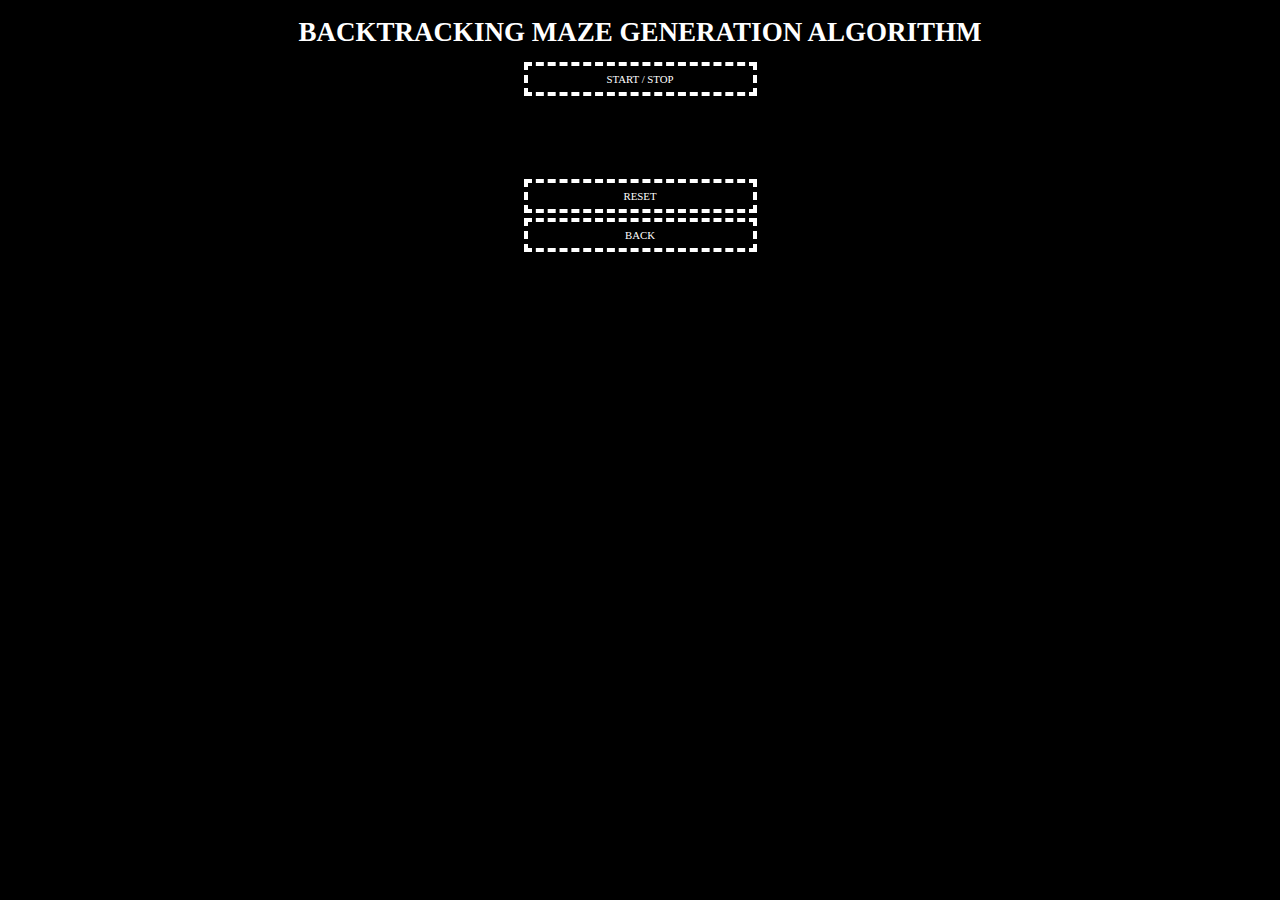
==== backtracker.html @ 4f582efa "FINAL #2" ====
<!DOCTYPE html>
<html lang="en" dir="ltr">

<head>
  <meta charset="utf-8">
  <title>Maze</title>
  <link rel="stylesheet" type="text/css" href="css/style.css">
  <script type="text/javascript" src="js/p5.js"></script>
  <script type="text/javascript" src="js/p5.sound.js"></script>
  <script type="text/javascript" src="js/backtracker.js"></script>
  <script type="text/javascript" src="js/astar.js"></script>
  <link rel="icon" href="img/favicon.png" type="image/png">



</head>

<body>
  <h1> BACKTRACKING MAZE GENERATION ALGORITHM </h1>

  <div id="canvasContainer" class="canvasContainer">

  </div>

  <nav class="bottom">
    <div class="button" id="draw" onclick="drawMaze()">
      START / STOP
    </div>
    <div class="button solve" id="solve1" onclick="solveMaze1()">
      SOLVE (A*)
    </div>
    <div class="button solve" id="solve" onclick="solveMaze()">
      SOLVE (random)
    </div>
    <div class="button" onClick="window.location.reload()">
      RESET
    </div>
    <div class="button">
      <a href="index.html">BACK</a>
    </div>
  </nav>
</body>

</html>
---- css/style.css ----
@font-face {
  font-family: pixle;
  src: url(../fonts/PressStart2P-Regular.ttf);
}

canvas {}

h1 {
  display: block;
  margin: 0 auto;
  font-family: pixle;
  font-size: 3vh;
  color: white;
  text-align: center;
  padding-top: 1vh;
}

img {
  width: 20vh;
  display: block;
  margin: 0 auto;
  padding-bottom: 2vh;
}

.canvasContainer {
  padding-top: 1vh;
  display: flex;
  justify-content: center;
}

.menu {
  margin: 0 auto;
  padding-top: 5vh;
}

.menuTitle {
  font-family: pixle;
  color: white;
  text-align: center;
  font-size: 6vh;
  padding-bottom: 5vh;
}

.bottom {}

.bottom .button {
  position: relative;
  top: 0;
  width: 25vh;
  height: 2.9vh;
  line-height: 2.9vh;
  margin: 0 auto;
  font-family: pixle;
  font-size: 1.2vh;
  color: white;
  border: 0.5vh white dashed;
  text-align: center;
  margin-top: 5px;
  -webkit-user-select: none;
  -moz-user-select: none;
  -ms-user-select: none;
  user-select: none;
}

.button {
  position: relative;
  top: 0;
  width: 500px;
  height: 50px;
  line-height: 50px;
  margin: 0 auto;
  font-family: pixle;
  color: white;
  border: 0.5vh white dashed;
  text-align: center;
  margin-top: 5px;
  -webkit-user-select: none;
  -moz-user-select: none;
  -ms-user-select: none;
  user-select: none;
  cursor: pointer;
}

.button:hover {
  border: 0.5vh yellow dashed;
}

body {
  background: black;
}

a {
  text-decoration: none;
  color: white;
  display: block;
}

#solve {
  visibility: hidden
}

#solve1 {
  visibility: hidden
}
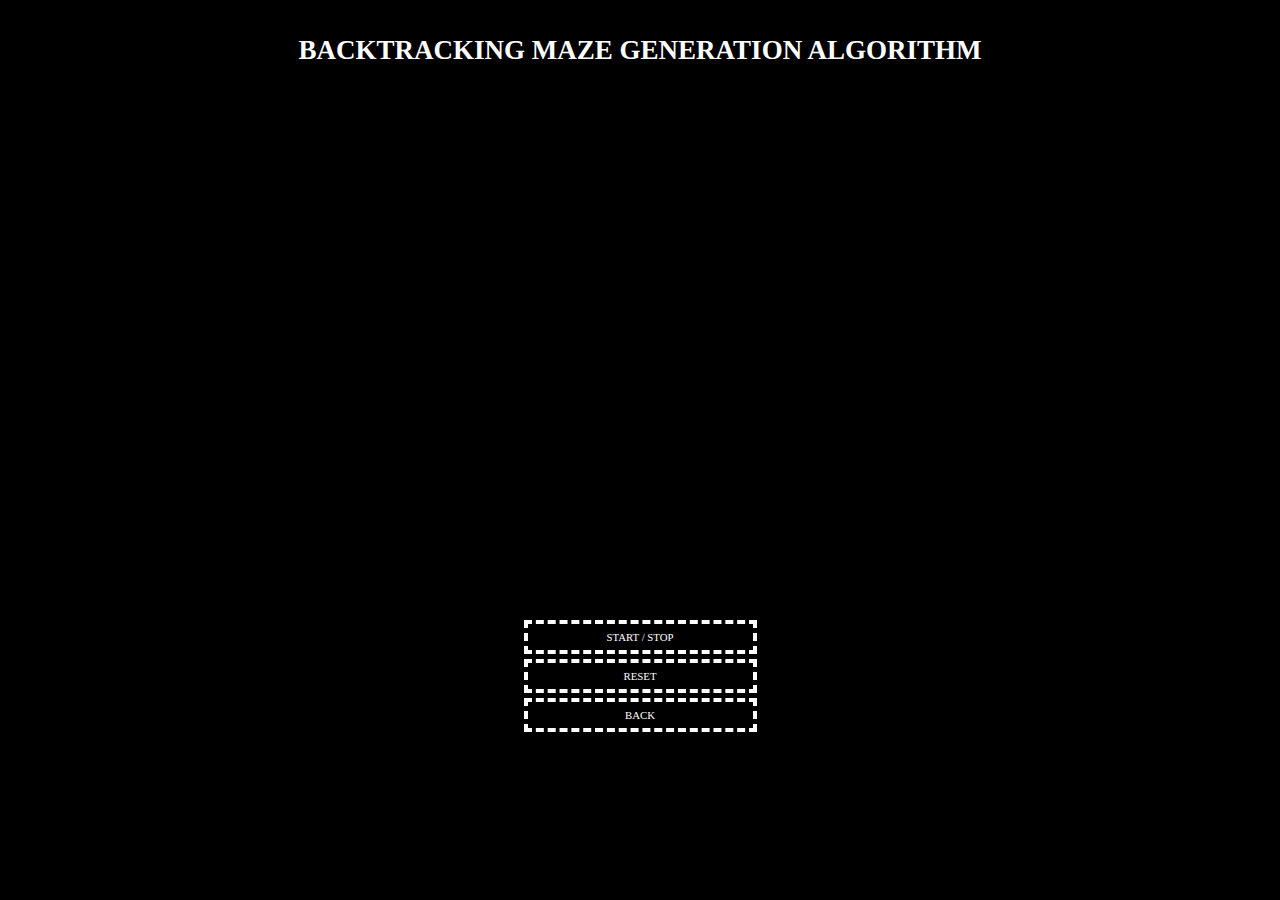
==== commit 9983afa5: "Added sweetalert2, fixed scaling problem" ====
--- a/backtracker.html
+++ b/backtracker.html
@@ -3,16 +3,16 @@
 
 <head>
   <meta charset="utf-8">
-  <title>Maze</title>
+  <title>Maze</title>sweetalert2
   <link rel="stylesheet" type="text/css" href="css/style.css">
+  <link rel="stylesheet" type="text/css" href="css/sweetalert2.css">
+  <script type="text/javascript" src="js/sweetalert2.all.min.js"></script>
   <script type="text/javascript" src="js/p5.js"></script>
   <script type="text/javascript" src="js/p5.sound.js"></script>
   <script type="text/javascript" src="js/backtracker.js"></script>
   <script type="text/javascript" src="js/astar.js"></script>
+  <script type="text/javascript" src="js/cell.js"></script>
   <link rel="icon" href="img/favicon.png" type="image/png">
-
-
-
 </head>
 
 <body>
@@ -26,10 +26,13 @@
     <div class="button" id="draw" onclick="drawMaze()">
       START / STOP
     </div>
-    <div class="button solve" id="solve1" onclick="solveMaze1()">
+    <div class="button" id="skip" onclick="skipDrawing()">
+      SKIP
+    </div>
+    <div class="button" id="solve1" onclick="solveMaze1()">
       SOLVE (A*)
     </div>
-    <div class="button solve" id="solve" onclick="solveMaze()">
+    <div class="button" id="solve" onclick="solveMaze()">
       SOLVE (random)
     </div>
     <div class="button" onClick="window.location.reload()">
--- a/css/style.css
+++ b/css/style.css
@@ -95,10 +95,26 @@
   display: block;
 }
 
+/*
 #solve {
-  visibility: hidden
+  visibility: hidden;
 }
 
 #solve1 {
-  visibility: hidden
+  visibility: hidden;
+}
+
+#skip {
+  visibility: hidden;
+}*/
+#solve {
+  display: none;
+}
+
+#solve1 {
+  display: none;
+}
+
+#skip {
+  display: none;
 }--- a/css/sweetalert2.css
+++ b/css/sweetalert2.css
@@ -0,0 +1,1657 @@
+@-webkit-keyframes swal2-show {
+  0% {
+    -webkit-transform: scale(0.7);
+    transform: scale(0.7);
+  }
+
+  45% {
+    -webkit-transform: scale(1.05);
+    transform: scale(1.05);
+  }
+
+  80% {
+    -webkit-transform: scale(0.95);
+    transform: scale(0.95);
+  }
+
+  100% {
+    -webkit-transform: scale(1);
+    transform: scale(1);
+  }
+}
+
+@keyframes swal2-show {
+  0% {
+    -webkit-transform: scale(0.7);
+    transform: scale(0.7);
+  }
+
+  45% {
+    -webkit-transform: scale(1.05);
+    transform: scale(1.05);
+  }
+
+  80% {
+    -webkit-transform: scale(0.95);
+    transform: scale(0.95);
+  }
+
+  100% {
+    -webkit-transform: scale(1);
+    transform: scale(1);
+  }
+}
+
+@-webkit-keyframes swal2-hide {
+  0% {
+    -webkit-transform: scale(1);
+    transform: scale(1);
+    opacity: 1;
+  }
+
+  100% {
+    -webkit-transform: scale(0.5);
+    transform: scale(0.5);
+    opacity: 0;
+  }
+}
+
+@keyframes swal2-hide {
+  0% {
+    -webkit-transform: scale(1);
+    transform: scale(1);
+    opacity: 1;
+  }
+
+  100% {
+    -webkit-transform: scale(0.5);
+    transform: scale(0.5);
+    opacity: 0;
+  }
+}
+
+@-webkit-keyframes swal2-animate-success-line-tip {
+  0% {
+    top: 1.1875em;
+    left: .0625em;
+    width: 0;
+  }
+
+  54% {
+    top: 1.0625em;
+    left: .125em;
+    width: 0;
+  }
+
+  70% {
+    top: 2.1875em;
+    left: -.375em;
+    width: 3.125em;
+  }
+
+  84% {
+    top: 3em;
+    left: 1.3125em;
+    width: 1.0625em;
+  }
+
+  100% {
+    top: 2.8125em;
+    left: .875em;
+    width: 1.5625em;
+  }
+}
+
+@keyframes swal2-animate-success-line-tip {
+  0% {
+    top: 1.1875em;
+    left: .0625em;
+    width: 0;
+  }
+
+  54% {
+    top: 1.0625em;
+    left: .125em;
+    width: 0;
+  }
+
+  70% {
+    top: 2.1875em;
+    left: -.375em;
+    width: 3.125em;
+  }
+
+  84% {
+    top: 3em;
+    left: 1.3125em;
+    width: 1.0625em;
+  }
+
+  100% {
+    top: 2.8125em;
+    left: .875em;
+    width: 1.5625em;
+  }
+}
+
+@-webkit-keyframes swal2-animate-success-line-long {
+  0% {
+    top: 3.375em;
+    right: 2.875em;
+    width: 0;
+  }
+
+  65% {
+    top: 3.375em;
+    right: 2.875em;
+    width: 0;
+  }
+
+  84% {
+    top: 2.1875em;
+    right: 0;
+    width: 3.4375em;
+  }
+
+  100% {
+    top: 2.375em;
+    right: .5em;
+    width: 2.9375em;
+  }
+}
+
+@keyframes swal2-animate-success-line-long {
+  0% {
+    top: 3.375em;
+    right: 2.875em;
+    width: 0;
+  }
+
+  65% {
+    top: 3.375em;
+    right: 2.875em;
+    width: 0;
+  }
+
+  84% {
+    top: 2.1875em;
+    right: 0;
+    width: 3.4375em;
+  }
+
+  100% {
+    top: 2.375em;
+    right: .5em;
+    width: 2.9375em;
+  }
+}
+
+@-webkit-keyframes swal2-rotate-success-circular-line {
+  0% {
+    -webkit-transform: rotate(-45deg);
+    transform: rotate(-45deg);
+  }
+
+  5% {
+    -webkit-transform: rotate(-45deg);
+    transform: rotate(-45deg);
+  }
+
+  12% {
+    -webkit-transform: rotate(-405deg);
+    transform: rotate(-405deg);
+  }
+
+  100% {
+    -webkit-transform: rotate(-405deg);
+    transform: rotate(-405deg);
+  }
+}
+
+@keyframes swal2-rotate-success-circular-line {
+  0% {
+    -webkit-transform: rotate(-45deg);
+    transform: rotate(-45deg);
+  }
+
+  5% {
+    -webkit-transform: rotate(-45deg);
+    transform: rotate(-45deg);
+  }
+
+  12% {
+    -webkit-transform: rotate(-405deg);
+    transform: rotate(-405deg);
+  }
+
+  100% {
+    -webkit-transform: rotate(-405deg);
+    transform: rotate(-405deg);
+  }
+}
+
+@-webkit-keyframes swal2-animate-error-x-mark {
+  0% {
+    margin-top: 1.625em;
+    -webkit-transform: scale(0.4);
+    transform: scale(0.4);
+    opacity: 0;
+  }
+
+  50% {
+    margin-top: 1.625em;
+    -webkit-transform: scale(0.4);
+    transform: scale(0.4);
+    opacity: 0;
+  }
+
+  80% {
+    margin-top: -.375em;
+    -webkit-transform: scale(1.15);
+    transform: scale(1.15);
+  }
+
+  100% {
+    margin-top: 0;
+    -webkit-transform: scale(1);
+    transform: scale(1);
+    opacity: 1;
+  }
+}
+
+@keyframes swal2-animate-error-x-mark {
+  0% {
+    margin-top: 1.625em;
+    -webkit-transform: scale(0.4);
+    transform: scale(0.4);
+    opacity: 0;
+  }
+
+  50% {
+    margin-top: 1.625em;
+    -webkit-transform: scale(0.4);
+    transform: scale(0.4);
+    opacity: 0;
+  }
+
+  80% {
+    margin-top: -.375em;
+    -webkit-transform: scale(1.15);
+    transform: scale(1.15);
+  }
+
+  100% {
+    margin-top: 0;
+    -webkit-transform: scale(1);
+    transform: scale(1);
+    opacity: 1;
+  }
+}
+
+@-webkit-keyframes swal2-animate-error-icon {
+  0% {
+    -webkit-transform: rotateX(100deg);
+    transform: rotateX(100deg);
+    opacity: 0;
+  }
+
+  100% {
+    -webkit-transform: rotateX(0deg);
+    transform: rotateX(0deg);
+    opacity: 1;
+  }
+}
+
+@keyframes swal2-animate-error-icon {
+  0% {
+    -webkit-transform: rotateX(100deg);
+    transform: rotateX(100deg);
+    opacity: 0;
+  }
+
+  100% {
+    -webkit-transform: rotateX(0deg);
+    transform: rotateX(0deg);
+    opacity: 1;
+  }
+}
+
+body.swal2-toast-shown .swal2-container {
+  background-color: transparent;
+}
+
+body.swal2-toast-shown .swal2-container.swal2-shown {
+  background-color: transparent;
+}
+
+body.swal2-toast-shown .swal2-container.swal2-top {
+  top: 0;
+  right: auto;
+  bottom: auto;
+  left: 50%;
+  -webkit-transform: translateX(-50%);
+  transform: translateX(-50%);
+}
+
+body.swal2-toast-shown .swal2-container.swal2-top-end, body.swal2-toast-shown .swal2-container.swal2-top-right {
+  top: 0;
+  right: 0;
+  bottom: auto;
+  left: auto;
+}
+
+body.swal2-toast-shown .swal2-container.swal2-top-start, body.swal2-toast-shown .swal2-container.swal2-top-left {
+  top: 0;
+  right: auto;
+  bottom: auto;
+  left: 0;
+}
+
+body.swal2-toast-shown .swal2-container.swal2-center-start, body.swal2-toast-shown .swal2-container.swal2-center-left {
+  top: 50%;
+  right: auto;
+  bottom: auto;
+  left: 0;
+  -webkit-transform: translateY(-50%);
+  transform: translateY(-50%);
+}
+
+body.swal2-toast-shown .swal2-container.swal2-center {
+  top: 50%;
+  right: auto;
+  bottom: auto;
+  left: 50%;
+  -webkit-transform: translate(-50%, -50%);
+  transform: translate(-50%, -50%);
+}
+
+body.swal2-toast-shown .swal2-container.swal2-center-end, body.swal2-toast-shown .swal2-container.swal2-center-right {
+  top: 50%;
+  right: 0;
+  bottom: auto;
+  left: auto;
+  -webkit-transform: translateY(-50%);
+  transform: translateY(-50%);
+}
+
+body.swal2-toast-shown .swal2-container.swal2-bottom-start, body.swal2-toast-shown .swal2-container.swal2-bottom-left {
+  top: auto;
+  right: auto;
+  bottom: 0;
+  left: 0;
+}
+
+body.swal2-toast-shown .swal2-container.swal2-bottom {
+  top: auto;
+  right: auto;
+  bottom: 0;
+  left: 50%;
+  -webkit-transform: translateX(-50%);
+  transform: translateX(-50%);
+}
+
+body.swal2-toast-shown .swal2-container.swal2-bottom-end, body.swal2-toast-shown .swal2-container.swal2-bottom-right {
+  top: auto;
+  right: 0;
+  bottom: 0;
+  left: auto;
+}
+
+body.swal2-toast-column .swal2-toast {
+  flex-direction: column;
+  align-items: stretch;
+}
+
+body.swal2-toast-column .swal2-toast .swal2-actions {
+  flex: 1;
+  align-self: stretch;
+  height: 2.2em;
+  margin-top: .3125em;
+}
+
+body.swal2-toast-column .swal2-toast .swal2-loading {
+  justify-content: center;
+}
+
+body.swal2-toast-column .swal2-toast .swal2-input {
+  height: 2em;
+  margin: .3125em auto;
+  font-size: 1em;
+}
+
+body.swal2-toast-column .swal2-toast .swal2-validation-message {
+  font-size: 1em;
+}
+
+.swal2-popup.swal2-toast {
+  flex-direction: row;
+  align-items: center;
+  width: auto;
+  padding: 0.625em;
+  box-shadow: 0 0 0.625em #d9d9d9;
+  overflow-y: hidden;
+}
+
+.swal2-popup.swal2-toast .swal2-header {
+  flex-direction: row;
+}
+
+.swal2-popup.swal2-toast .swal2-title {
+  flex-grow: 1;
+  justify-content: flex-start;
+  margin: 0 .6em;
+  font-size: 1em;
+}
+
+.swal2-popup.swal2-toast .swal2-footer {
+  margin: 0.5em 0 0;
+  padding: 0.5em 0 0;
+  font-size: 0.8em;
+}
+
+.swal2-popup.swal2-toast .swal2-close {
+  position: initial;
+  width: 0.8em;
+  height: 0.8em;
+  line-height: 0.8;
+}
+
+.swal2-popup.swal2-toast .swal2-content {
+  justify-content: flex-start;
+  font-size: 1em;
+}
+
+.swal2-popup.swal2-toast .swal2-icon {
+  width: 2em;
+  min-width: 2em;
+  height: 2em;
+  margin: 0;
+}
+
+.swal2-popup.swal2-toast .swal2-icon-text {
+  font-size: 2em;
+  font-weight: bold;
+  line-height: 1em;
+}
+
+.swal2-popup.swal2-toast .swal2-icon.swal2-success .swal2-success-ring {
+  width: 2em;
+  height: 2em;
+}
+
+.swal2-popup.swal2-toast .swal2-icon.swal2-error [class^='swal2-x-mark-line'] {
+  top: .875em;
+  width: 1.375em;
+}
+
+.swal2-popup.swal2-toast .swal2-icon.swal2-error [class^='swal2-x-mark-line'][class$='left'] {
+  left: .3125em;
+}
+
+.swal2-popup.swal2-toast .swal2-icon.swal2-error [class^='swal2-x-mark-line'][class$='right'] {
+  right: .3125em;
+}
+
+.swal2-popup.swal2-toast .swal2-actions {
+  height: auto;
+  margin: 0 .3125em;
+}
+
+.swal2-popup.swal2-toast .swal2-styled {
+  margin: 0 .3125em;
+  padding: .3125em .625em;
+  font-size: 1em;
+}
+
+.swal2-popup.swal2-toast .swal2-styled:focus {
+  box-shadow: 0 0 0 0.0625em #fff, 0 0 0 0.125em rgba(50, 100, 150, 0.4);
+}
+
+.swal2-popup.swal2-toast .swal2-success {
+  border-color: black !important;
+}
+
+.swal2-popup.swal2-toast .swal2-success [class^='swal2-success-circular-line'] {
+  position: absolute;
+  width: 2em;
+  height: 2.8125em;
+  -webkit-transform: rotate(45deg);
+  transform: rotate(45deg);
+  border-radius: 50%;
+}
+
+.swal2-popup.swal2-toast .swal2-success [class^='swal2-success-circular-line'][class$='left'] {
+  top: -.25em;
+  left: -.9375em;
+  -webkit-transform: rotate(-45deg);
+  transform: rotate(-45deg);
+  -webkit-transform-origin: 2em 2em;
+  transform-origin: 2em 2em;
+  border-radius: 4em 0 0 4em;
+}
+
+.swal2-popup.swal2-toast .swal2-success [class^='swal2-success-circular-line'][class$='right'] {
+  top: -.25em;
+  left: .9375em;
+  -webkit-transform-origin: 0 2em;
+  transform-origin: 0 2em;
+  border-radius: 0 4em 4em 0;
+}
+
+.swal2-popup.swal2-toast .swal2-success .swal2-success-ring {
+  width: 2em;
+  height: 2em;
+}
+
+.swal2-popup.swal2-toast .swal2-success .swal2-success-fix {
+  top: 0;
+  left: .4375em;
+  width: .4375em;
+  height: 2.6875em;
+}
+
+.swal2-popup.swal2-toast .swal2-success [class^='swal2-success-line'] {
+  height: .3125em;
+}
+
+.swal2-popup.swal2-toast .swal2-success [class^='swal2-success-line'][class$='tip'] {
+  top: 1.125em;
+  left: .1875em;
+  width: .75em;
+}
+
+.swal2-popup.swal2-toast .swal2-success [class^='swal2-success-line'][class$='long'] {
+  top: .9375em;
+  right: .1875em;
+  width: 1.375em;
+}
+
+.swal2-popup.swal2-toast.swal2-show {
+  -webkit-animation: showSweetToast .5s;
+  animation: showSweetToast .5s;
+}
+
+.swal2-popup.swal2-toast.swal2-hide {
+  -webkit-animation: hideSweetToast .2s forwards;
+  animation: hideSweetToast .2s forwards;
+}
+
+.swal2-popup.swal2-toast .swal2-animate-success-icon .swal2-success-line-tip {
+  -webkit-animation: animate-toast-success-tip .75s;
+  animation: animate-toast-success-tip .75s;
+}
+
+.swal2-popup.swal2-toast .swal2-animate-success-icon .swal2-success-line-long {
+  -webkit-animation: animate-toast-success-long .75s;
+  animation: animate-toast-success-long .75s;
+}
+
+@-webkit-keyframes showSweetToast {
+  0% {
+    -webkit-transform: translateY(-0.625em) rotateZ(2deg);
+    transform: translateY(-0.625em) rotateZ(2deg);
+    opacity: 0;
+  }
+
+  33% {
+    -webkit-transform: translateY(0) rotateZ(-2deg);
+    transform: translateY(0) rotateZ(-2deg);
+    opacity: .5;
+  }
+
+  66% {
+    -webkit-transform: translateY(0.3125em) rotateZ(2deg);
+    transform: translateY(0.3125em) rotateZ(2deg);
+    opacity: .7;
+  }
+
+  100% {
+    -webkit-transform: translateY(0) rotateZ(0);
+    transform: translateY(0) rotateZ(0);
+    opacity: 1;
+  }
+}
+
+@keyframes showSweetToast {
+  0% {
+    -webkit-transform: translateY(-0.625em) rotateZ(2deg);
+    transform: translateY(-0.625em) rotateZ(2deg);
+    opacity: 0;
+  }
+
+  33% {
+    -webkit-transform: translateY(0) rotateZ(-2deg);
+    transform: translateY(0) rotateZ(-2deg);
+    opacity: .5;
+  }
+
+  66% {
+    -webkit-transform: translateY(0.3125em) rotateZ(2deg);
+    transform: translateY(0.3125em) rotateZ(2deg);
+    opacity: .7;
+  }
+
+  100% {
+    -webkit-transform: translateY(0) rotateZ(0);
+    transform: translateY(0) rotateZ(0);
+    opacity: 1;
+  }
+}
+
+@-webkit-keyframes hideSweetToast {
+  0% {
+    opacity: 1;
+  }
+
+  33% {
+    opacity: .5;
+  }
+
+  100% {
+    -webkit-transform: rotateZ(1deg);
+    transform: rotateZ(1deg);
+    opacity: 0;
+  }
+}
+
+@keyframes hideSweetToast {
+  0% {
+    opacity: 1;
+  }
+
+  33% {
+    opacity: .5;
+  }
+
+  100% {
+    -webkit-transform: rotateZ(1deg);
+    transform: rotateZ(1deg);
+    opacity: 0;
+  }
+}
+
+@-webkit-keyframes animate-toast-success-tip {
+  0% {
+    top: .5625em;
+    left: .0625em;
+    width: 0;
+  }
+
+  54% {
+    top: .125em;
+    left: .125em;
+    width: 0;
+  }
+
+  70% {
+    top: .625em;
+    left: -.25em;
+    width: 1.625em;
+  }
+
+  84% {
+    top: 1.0625em;
+    left: .75em;
+    width: .5em;
+  }
+
+  100% {
+    top: 1.125em;
+    left: .1875em;
+    width: .75em;
+  }
+}
+
+@keyframes animate-toast-success-tip {
+  0% {
+    top: .5625em;
+    left: .0625em;
+    width: 0;
+  }
+
+  54% {
+    top: .125em;
+    left: .125em;
+    width: 0;
+  }
+
+  70% {
+    top: .625em;
+    left: -.25em;
+    width: 1.625em;
+  }
+
+  84% {
+    top: 1.0625em;
+    left: .75em;
+    width: .5em;
+  }
+
+  100% {
+    top: 1.125em;
+    left: .1875em;
+    width: .75em;
+  }
+}
+
+@-webkit-keyframes animate-toast-success-long {
+  0% {
+    top: 1.625em;
+    right: 1.375em;
+    width: 0;
+  }
+
+  65% {
+    top: 1.25em;
+    right: .9375em;
+    width: 0;
+  }
+
+  84% {
+    top: .9375em;
+    right: 0;
+    width: 1.125em;
+  }
+
+  100% {
+    top: .9375em;
+    right: .1875em;
+    width: 1.375em;
+  }
+}
+
+@keyframes animate-toast-success-long {
+  0% {
+    top: 1.625em;
+    right: 1.375em;
+    width: 0;
+  }
+
+  65% {
+    top: 1.25em;
+    right: .9375em;
+    width: 0;
+  }
+
+  84% {
+    top: .9375em;
+    right: 0;
+    width: 1.125em;
+  }
+
+  100% {
+    top: .9375em;
+    right: .1875em;
+    width: 1.375em;
+  }
+}
+
+body.swal2-shown:not(.swal2-no-backdrop):not(.swal2-toast-shown) {
+  overflow: hidden;
+}
+
+body.swal2-height-auto {
+  height: auto !important;
+}
+
+body.swal2-no-backdrop .swal2-shown {
+  top: auto;
+  right: auto;
+  bottom: auto;
+  left: auto;
+  background-color: transparent;
+}
+
+body.swal2-no-backdrop .swal2-shown>.swal2-modal {
+  box-shadow: 0 0 10px rgba(0, 0, 0, 0.4);
+}
+
+body.swal2-no-backdrop .swal2-shown.swal2-top {
+  top: 0;
+  left: 50%;
+  -webkit-transform: translateX(-50%);
+  transform: translateX(-50%);
+}
+
+body.swal2-no-backdrop .swal2-shown.swal2-top-start, body.swal2-no-backdrop .swal2-shown.swal2-top-left {
+  top: 0;
+  left: 0;
+}
+
+body.swal2-no-backdrop .swal2-shown.swal2-top-end, body.swal2-no-backdrop .swal2-shown.swal2-top-right {
+  top: 0;
+  right: 0;
+}
+
+body.swal2-no-backdrop .swal2-shown.swal2-center {
+  top: 50%;
+  left: 50%;
+  -webkit-transform: translate(-50%, -50%);
+  transform: translate(-50%, -50%);
+}
+
+body.swal2-no-backdrop .swal2-shown.swal2-center-start, body.swal2-no-backdrop .swal2-shown.swal2-center-left {
+  top: 50%;
+  left: 0;
+  -webkit-transform: translateY(-50%);
+  transform: translateY(-50%);
+}
+
+body.swal2-no-backdrop .swal2-shown.swal2-center-end, body.swal2-no-backdrop .swal2-shown.swal2-center-right {
+  top: 50%;
+  right: 0;
+  -webkit-transform: translateY(-50%);
+  transform: translateY(-50%);
+}
+
+body.swal2-no-backdrop .swal2-shown.swal2-bottom {
+  bottom: 0;
+  left: 50%;
+  -webkit-transform: translateX(-50%);
+  transform: translateX(-50%);
+}
+
+body.swal2-no-backdrop .swal2-shown.swal2-bottom-start, body.swal2-no-backdrop .swal2-shown.swal2-bottom-left {
+  bottom: 0;
+  left: 0;
+}
+
+body.swal2-no-backdrop .swal2-shown.swal2-bottom-end, body.swal2-no-backdrop .swal2-shown.swal2-bottom-right {
+  right: 0;
+  bottom: 0;
+}
+
+.swal2-container {
+  display: flex;
+  position: fixed;
+  top: 0;
+  right: 0;
+  bottom: 0;
+  left: 0;
+  flex-direction: row;
+  align-items: center;
+  justify-content: center;
+  padding: 10px;
+  background-color: transparent;
+  z-index: 1060;
+  overflow-x: hidden;
+  -webkit-overflow-scrolling: touch;
+}
+
+.swal2-container.swal2-top {
+  align-items: flex-start;
+}
+
+.swal2-container.swal2-top-start, .swal2-container.swal2-top-left {
+  align-items: flex-start;
+  justify-content: flex-start;
+}
+
+.swal2-container.swal2-top-end, .swal2-container.swal2-top-right {
+  align-items: flex-start;
+  justify-content: flex-end;
+}
+
+.swal2-container.swal2-center {
+  align-items: center;
+}
+
+.swal2-container.swal2-center-start, .swal2-container.swal2-center-left {
+  align-items: center;
+  justify-content: flex-start;
+}
+
+.swal2-container.swal2-center-end, .swal2-container.swal2-center-right {
+  align-items: center;
+  justify-content: flex-end;
+}
+
+.swal2-container.swal2-bottom {
+  align-items: flex-end;
+}
+
+.swal2-container.swal2-bottom-start, .swal2-container.swal2-bottom-left {
+  align-items: flex-end;
+  justify-content: flex-start;
+}
+
+.swal2-container.swal2-bottom-end, .swal2-container.swal2-bottom-right {
+  align-items: flex-end;
+  justify-content: flex-end;
+}
+
+.swal2-container.swal2-grow-fullscreen>.swal2-modal {
+  display: flex !important;
+  flex: 1;
+  align-self: stretch;
+  justify-content: center;
+}
+
+.swal2-container.swal2-grow-row>.swal2-modal {
+  display: flex !important;
+  flex: 1;
+  align-content: center;
+  justify-content: center;
+}
+
+.swal2-container.swal2-grow-column {
+  flex: 1;
+  flex-direction: column;
+}
+
+.swal2-container.swal2-grow-column.swal2-top, .swal2-container.swal2-grow-column.swal2-center, .swal2-container.swal2-grow-column.swal2-bottom {
+  align-items: center;
+}
+
+.swal2-container.swal2-grow-column.swal2-top-start, .swal2-container.swal2-grow-column.swal2-center-start, .swal2-container.swal2-grow-column.swal2-bottom-start, .swal2-container.swal2-grow-column.swal2-top-left, .swal2-container.swal2-grow-column.swal2-center-left, .swal2-container.swal2-grow-column.swal2-bottom-left {
+  align-items: flex-start;
+}
+
+.swal2-container.swal2-grow-column.swal2-top-end, .swal2-container.swal2-grow-column.swal2-center-end, .swal2-container.swal2-grow-column.swal2-bottom-end, .swal2-container.swal2-grow-column.swal2-top-right, .swal2-container.swal2-grow-column.swal2-center-right, .swal2-container.swal2-grow-column.swal2-bottom-right {
+  align-items: flex-end;
+}
+
+.swal2-container.swal2-grow-column>.swal2-modal {
+  display: flex !important;
+  flex: 1;
+  align-content: center;
+  justify-content: center;
+}
+
+.swal2-container:not(.swal2-top):not(.swal2-top-start):not(.swal2-top-end):not(.swal2-top-left):not(.swal2-top-right):not(.swal2-center-start):not(.swal2-center-end):not(.swal2-center-left):not(.swal2-center-right):not(.swal2-bottom):not(.swal2-bottom-start):not(.swal2-bottom-end):not(.swal2-bottom-left):not(.swal2-bottom-right):not(.swal2-grow-fullscreen)>.swal2-modal {
+  margin: auto;
+}
+
+@media all and (-ms-high-contrast: none), (-ms-high-contrast: active) {
+  .swal2-container .swal2-modal {
+    margin: 0 !important;
+  }
+}
+
+.swal2-container.swal2-fade {
+  transition: background-color .1s;
+}
+
+.swal2-container.swal2-shown {
+  background-color: rgba(0, 0, 0, 0.4);
+}
+
+.swal2-popup {
+  display: none;
+  position: relative;
+  flex-direction: column;
+  justify-content: center;
+  width: 32em;
+  max-width: 100%;
+  padding: 1.25em;
+  border-radius: 0.3125em;
+  background: #fff;
+  font-family: inherit;
+  font-size: 1rem;
+  box-sizing: border-box;
+}
+
+.swal2-popup:focus {
+  outline: none;
+}
+
+.swal2-popup.swal2-loading {
+  overflow-y: hidden;
+}
+
+.swal2-popup .swal2-header {
+  display: flex;
+  flex-direction: column;
+  align-items: center;
+}
+
+.swal2-popup .swal2-title {
+  display: block;
+  position: relative;
+  max-width: 100%;
+  margin: 0 0 0.4em;
+  padding: 0;
+  color: black !important;
+  font-size: 1.875em;
+  font-weight: 600;
+  text-align: center;
+  text-transform: none;
+  word-wrap: break-word;
+}
+
+.swal2-popup .swal2-actions {
+  flex-wrap: wrap;
+  align-items: center;
+  justify-content: center;
+  margin: 1.25em auto 0;
+  z-index: 1;
+}
+
+.swal2-popup .swal2-actions:not(.swal2-loading) .swal2-styled[disabled] {
+  opacity: .4;
+}
+
+.swal2-popup .swal2-actions:not(.swal2-loading) .swal2-styled:hover {
+  background-image: linear-gradient(rgba(0, 0, 0, 0.1), rgba(0, 0, 0, 0.1));
+}
+
+.swal2-popup .swal2-actions:not(.swal2-loading) .swal2-styled:active {
+  background-image: linear-gradient(rgba(0, 0, 0, 0.2), rgba(0, 0, 0, 0.2));
+}
+
+.swal2-popup .swal2-actions.swal2-loading .swal2-styled.swal2-confirm {
+  width: 2.5em;
+  height: 2.5em;
+  margin: .46875em;
+  padding: 0;
+  border: .25em solid transparent;
+  border-radius: 100%;
+  border-color: transparent;
+  background-color: black !important;
+  color: transparent;
+  cursor: default;
+  box-sizing: border-box;
+  -webkit-animation: swal2-rotate-loading 1.5s linear 0s infinite normal;
+  animation: swal2-rotate-loading 1.5s linear 0s infinite normal;
+  -webkit-user-select: none;
+  -moz-user-select: none;
+  -ms-user-select: none;
+  user-select: none;
+}
+
+.swal2-popup .swal2-actions.swal2-loading .swal2-styled.swal2-cancel {
+  margin-right: 30px;
+  margin-left: 30px;
+}
+
+.swal2-popup .swal2-actions.swal2-loading :not(.swal2-styled).swal2-confirm::after {
+  display: inline-block;
+  width: 15px;
+  height: 15px;
+  margin-left: 5px;
+  border: 3px solid #999999;
+  border-radius: 50%;
+  border-right-color: transparent;
+  box-shadow: 1px 1px 1px #fff;
+  content: '';
+  -webkit-animation: swal2-rotate-loading 1.5s linear 0s infinite normal;
+  animation: swal2-rotate-loading 1.5s linear 0s infinite normal;
+}
+
+.swal2-popup .swal2-styled {
+  margin: .3125em;
+  padding: .625em 2em;
+  font-weight: 500;
+  box-shadow: none;
+}
+
+.swal2-popup .swal2-styled:not([disabled]) {
+  cursor: pointer;
+}
+
+.swal2-popup .swal2-styled.swal2-confirm {
+  border: 0;
+  border-radius: 0.25em;
+  background: initial;
+  background-color: black !important;
+  color: white !important;
+  font-size: 1.0625em;
+}
+
+.swal2-popup .swal2-styled.swal2-cancel {
+  border: 0;
+  border-radius: 0.25em;
+  background: initial;
+  background-color: #aaa;
+  color: #fff;
+  font-size: 1.0625em;
+}
+
+.swal2-popup .swal2-styled:focus {
+  outline: none;
+  box-shadow: 0 0 0 2px #fff, 0 0 0 4px rgba(50, 100, 150, 0.4);
+}
+
+.swal2-popup .swal2-styled::-moz-focus-inner {
+  border: 0;
+}
+
+.swal2-popup .swal2-footer {
+  justify-content: center;
+  margin: 1.25em 0 0;
+  padding: 1em 0 0;
+  border-top: 1px solid #eee;
+  color: #545454;
+  font-size: 1em;
+}
+
+.swal2-popup .swal2-image {
+  max-width: 100%;
+  margin: 1.25em auto;
+}
+
+.swal2-popup .swal2-close {
+  position: absolute;
+  top: 0;
+  right: 0;
+  justify-content: center;
+  width: 1.2em;
+  height: 1.2em;
+  padding: 0;
+  transition: color 0.1s ease-out;
+  border: none;
+  border-radius: 0;
+  outline: initial;
+  background: transparent;
+  color: #cccccc;
+  font-family: serif;
+  font-size: 2.5em;
+  line-height: 1.2;
+  cursor: pointer;
+  overflow: hidden;
+}
+
+.swal2-popup .swal2-close:hover {
+  -webkit-transform: none;
+  transform: none;
+  color: #f27474;
+}
+
+.swal2-popup>.swal2-input,
+.swal2-popup>.swal2-file,
+.swal2-popup>.swal2-textarea,
+.swal2-popup>.swal2-select,
+.swal2-popup>.swal2-radio,
+.swal2-popup>.swal2-checkbox {
+  display: none;
+}
+
+.swal2-popup .swal2-content {
+  justify-content: center;
+  margin: 0;
+  padding: 0;
+  color: #545454;
+  font-size: 1.125em;
+  font-weight: 300;
+  line-height: normal;
+  z-index: 1;
+  word-wrap: break-word;
+}
+
+.swal2-popup #swal2-content {
+  text-align: center;
+}
+
+.swal2-popup .swal2-input,
+.swal2-popup .swal2-file,
+.swal2-popup .swal2-textarea,
+.swal2-popup .swal2-select,
+.swal2-popup .swal2-radio,
+.swal2-popup .swal2-checkbox {
+  margin: 1em auto;
+}
+
+.swal2-popup .swal2-input,
+.swal2-popup .swal2-file,
+.swal2-popup .swal2-textarea {
+  width: 100%;
+  transition: border-color .3s, box-shadow .3s;
+  border: 1px solid #d9d9d9;
+  border-radius: 0.1875em;
+  font-size: 1.125em;
+  box-shadow: inset 0 1px 1px rgba(0, 0, 0, 0.06);
+  box-sizing: border-box;
+}
+
+.swal2-popup .swal2-input.swal2-inputerror,
+.swal2-popup .swal2-file.swal2-inputerror,
+.swal2-popup .swal2-textarea.swal2-inputerror {
+  border-color: #f27474 !important;
+  box-shadow: 0 0 2px #f27474 !important;
+}
+
+.swal2-popup .swal2-input:focus,
+.swal2-popup .swal2-file:focus,
+.swal2-popup .swal2-textarea:focus {
+  border: 1px solid #b4dbed;
+  outline: none;
+  box-shadow: 0 0 3px #c4e6f5;
+}
+
+.swal2-popup .swal2-input::-webkit-input-placeholder,
+.swal2-popup .swal2-file::-webkit-input-placeholder,
+.swal2-popup .swal2-textarea::-webkit-input-placeholder {
+  color: #cccccc;
+}
+
+.swal2-popup .swal2-input:-ms-input-placeholder,
+.swal2-popup .swal2-file:-ms-input-placeholder,
+.swal2-popup .swal2-textarea:-ms-input-placeholder {
+  color: #cccccc;
+}
+
+.swal2-popup .swal2-input::-ms-input-placeholder,
+.swal2-popup .swal2-file::-ms-input-placeholder,
+.swal2-popup .swal2-textarea::-ms-input-placeholder {
+  color: #cccccc;
+}
+
+.swal2-popup .swal2-input::placeholder,
+.swal2-popup .swal2-file::placeholder,
+.swal2-popup .swal2-textarea::placeholder {
+  color: #cccccc;
+}
+
+.swal2-popup .swal2-range input {
+  width: 80%;
+}
+
+.swal2-popup .swal2-range output {
+  width: 20%;
+  font-weight: 600;
+  text-align: center;
+}
+
+.swal2-popup .swal2-range input,
+.swal2-popup .swal2-range output {
+  height: 2.625em;
+  margin: 1em auto;
+  padding: 0;
+  font-size: 1.125em;
+  line-height: 2.625em;
+}
+
+.swal2-popup .swal2-input {
+  height: 2.625em;
+  padding: 0 0.75em;
+}
+
+.swal2-popup .swal2-input[type='number'] {
+  max-width: 10em;
+}
+
+.swal2-popup .swal2-file {
+  font-size: 1.125em;
+}
+
+.swal2-popup .swal2-textarea {
+  height: 6.75em;
+  padding: 0.75em;
+}
+
+.swal2-popup .swal2-select {
+  min-width: 50%;
+  max-width: 100%;
+  padding: .375em .625em;
+  color: #545454;
+  font-size: 1.125em;
+}
+
+.swal2-popup .swal2-radio,
+.swal2-popup .swal2-checkbox {
+  align-items: center;
+  justify-content: center;
+}
+
+.swal2-popup .swal2-radio label,
+.swal2-popup .swal2-checkbox label {
+  margin: 0 .6em;
+  font-size: 1.125em;
+}
+
+.swal2-popup .swal2-radio input,
+.swal2-popup .swal2-checkbox input {
+  margin: 0 .4em;
+}
+
+.swal2-popup .swal2-validation-message {
+  display: none;
+  align-items: center;
+  justify-content: center;
+  padding: 0.625em;
+  background: #f0f0f0;
+  color: #666666;
+  font-size: 1em;
+  font-weight: 300;
+  overflow: hidden;
+}
+
+.swal2-popup .swal2-validation-message::before {
+  display: inline-block;
+  width: 1.5em;
+  min-width: 1.5em;
+  height: 1.5em;
+  margin: 0 .625em;
+  border-radius: 50%;
+  background-color: #f27474;
+  color: #fff;
+  font-weight: 600;
+  line-height: 1.5em;
+  text-align: center;
+  content: '!';
+  zoom: normal;
+}
+
+@supports (-ms-accelerator: true) {
+  .swal2-range input {
+    width: 100% !important;
+  }
+
+  .swal2-range output {
+    display: none;
+  }
+}
+
+@media all and (-ms-high-contrast: none), (-ms-high-contrast: active) {
+  .swal2-range input {
+    width: 100% !important;
+  }
+
+  .swal2-range output {
+    display: none;
+  }
+}
+
+@-moz-document url-prefix() {
+  .swal2-close:focus {
+    outline: 2px solid rgba(50, 100, 150, 0.4);
+  }
+}
+
+.swal2-icon {
+  position: relative;
+  justify-content: center;
+  width: 5em;
+  height: 5em;
+  margin: 1.25em auto 1.875em;
+  border: .25em solid transparent;
+  border-radius: 50%;
+  line-height: 5em;
+  cursor: default;
+  box-sizing: content-box;
+  -webkit-user-select: none;
+  -moz-user-select: none;
+  -ms-user-select: none;
+  user-select: none;
+  zoom: normal;
+}
+
+.swal2-icon-text {
+  font-size: 3.75em;
+}
+
+.swal2-icon.swal2-error {
+  border-color: #f27474;
+}
+
+.swal2-icon.swal2-error .swal2-x-mark {
+  position: relative;
+  flex-grow: 1;
+}
+
+.swal2-icon.swal2-error [class^='swal2-x-mark-line'] {
+  display: block;
+  position: absolute;
+  top: 2.3125em;
+  width: 2.9375em;
+  height: .3125em;
+  border-radius: .125em;
+  background-color: #f27474;
+}
+
+.swal2-icon.swal2-error [class^='swal2-x-mark-line'][class$='left'] {
+  left: 1.0625em;
+  -webkit-transform: rotate(45deg);
+  transform: rotate(45deg);
+}
+
+.swal2-icon.swal2-error [class^='swal2-x-mark-line'][class$='right'] {
+  right: 1em;
+  -webkit-transform: rotate(-45deg);
+  transform: rotate(-45deg);
+}
+
+.swal2-icon.swal2-warning {
+  border-color: black;
+  color: black;
+  background: black !important;
+}
+
+.swal2-icon.swal2-info {
+  border-color: black !important;
+  color: black !important;
+  background: white !important;
+}
+
+.swal2-icon.swal2-question {
+  border-color: yellow !important;
+  color: yellow !important;
+  background: black !important;
+}
+
+.swal2-icon.swal2-success {
+  border-color: yellow !important;
+  color: yellow !important;
+  background: black !important;
+}
+
+.swal2-icon.swal2-success [class^='swal2-success-circular-line'] {
+  position: absolute;
+  width: 3.75em;
+  height: 7.5em;
+  -webkit-transform: rotate(45deg);
+  transform: rotate(45deg);
+  border-radius: 50%;
+}
+
+.swal2-icon.swal2-success [class^='swal2-success-circular-line'][class$='left'] {
+  top: -.4375em;
+  left: -2.0635em;
+  -webkit-transform: rotate(-45deg);
+  transform: rotate(-45deg);
+  -webkit-transform-origin: 3.75em 3.75em;
+  transform-origin: 3.75em 3.75em;
+  border-radius: 7.5em 0 0 7.5em;
+}
+
+.swal2-icon.swal2-success [class^='swal2-success-circular-line'][class$='right'] {
+  top: -.6875em;
+  left: 1.875em;
+  -webkit-transform: rotate(-45deg);
+  transform: rotate(-45deg);
+  -webkit-transform-origin: 0 3.75em;
+  transform-origin: 0 3.75em;
+  border-radius: 0 7.5em 7.5em 0;
+}
+
+.swal2-icon.swal2-success .swal2-success-ring {
+  position: absolute;
+  top: -.25em;
+  left: -.25em;
+  width: 100%;
+  height: 100%;
+  /*   border: 0.25em solid rgba(165, 220, 134, 0.3);  */
+  border: 0.25em solid black !important;
+  border-radius: 50%;
+  z-index: 2;
+  box-sizing: content-box;
+}
+
+.swal2-icon.swal2-success .swal2-success-fix {
+  position: absolute;
+  top: .5em;
+  left: 1.625em;
+  width: .4375em;
+  height: 5.625em;
+  -webkit-transform: rotate(-45deg);
+  transform: rotate(-45deg);
+  z-index: 1;
+}
+
+.swal2-icon.swal2-success [class^='swal2-success-line'] {
+  display: block;
+  position: absolute;
+  height: .3125em;
+  border-radius: .125em;
+  background-color: black !important;
+  z-index: 2;
+}
+
+.swal2-icon.swal2-success [class^='swal2-success-line'][class$='tip'] {
+  top: 2.875em;
+  left: .875em;
+  width: 1.5625em;
+  -webkit-transform: rotate(45deg);
+  transform: rotate(45deg);
+}
+
+.swal2-icon.swal2-success [class^='swal2-success-line'][class$='long'] {
+  top: 2.375em;
+  right: .5em;
+  width: 2.9375em;
+  -webkit-transform: rotate(-45deg);
+  transform: rotate(-45deg);
+}
+
+.swal2-progresssteps {
+  align-items: center;
+  margin: 0 0 1.25em;
+  padding: 0;
+  font-weight: 600;
+}
+
+.swal2-progresssteps li {
+  display: inline-block;
+  position: relative;
+}
+
+.swal2-progresssteps .swal2-progresscircle {
+  width: 2em;
+  height: 2em;
+  border-radius: 2em;
+  background: black !important;
+  color: #fff;
+  line-height: 2em;
+  text-align: center;
+  z-index: 20;
+}
+
+.swal2-progresssteps .swal2-progresscircle:first-child {
+  margin-left: 0;
+}
+
+.swal2-progresssteps .swal2-progresscircle:last-child {
+  margin-right: 0;
+}
+
+.swal2-progresssteps .swal2-progresscircle.swal2-activeprogressstep {
+  background: black !important;
+}
+
+.swal2-progresssteps .swal2-progresscircle.swal2-activeprogressstep~.swal2-progresscircle {
+  background: #add8e6;
+}
+
+.swal2-progresssteps .swal2-progresscircle.swal2-activeprogressstep~.swal2-progressline {
+  background: #add8e6;
+}
+
+.swal2-progresssteps .swal2-progressline {
+  width: 2.5em;
+  height: .4em;
+  margin: 0 -1px;
+  background: black !important;
+  z-index: 10;
+}
+
+[class^='swal2'] {
+  -webkit-tap-highlight-color: transparent;
+}
+
+.swal2-show {
+  -webkit-animation: swal2-show 0.3s;
+  animation: swal2-show 0.3s;
+}
+
+.swal2-show.swal2-noanimation {
+  -webkit-animation: none;
+  animation: none;
+}
+
+.swal2-hide {
+  -webkit-animation: swal2-hide 0.15s forwards;
+  animation: swal2-hide 0.15s forwards;
+}
+
+.swal2-hide.swal2-noanimation {
+  -webkit-animation: none;
+  animation: none;
+}
+
+.swal2-rtl .swal2-close {
+  right: auto;
+  left: 0;
+}
+
+.swal2-animate-success-icon .swal2-success-line-tip {
+  -webkit-animation: swal2-animate-success-line-tip 0.75s;
+  animation: swal2-animate-success-line-tip 0.75s;
+}
+
+.swal2-animate-success-icon .swal2-success-line-long {
+  -webkit-animation: swal2-animate-success-line-long 0.75s;
+  animation: swal2-animate-success-line-long 0.75s;
+}
+
+.swal2-animate-success-icon .swal2-success-circular-line-right {
+  -webkit-animation: swal2-rotate-success-circular-line 4.25s ease-in;
+  animation: swal2-rotate-success-circular-line 4.25s ease-in;
+}
+
+.swal2-animate-error-icon {
+  -webkit-animation: swal2-animate-error-icon 0.5s;
+  animation: swal2-animate-error-icon 0.5s;
+}
+
+.swal2-animate-error-icon .swal2-x-mark {
+  -webkit-animation: swal2-animate-error-x-mark 0.5s;
+  animation: swal2-animate-error-x-mark 0.5s;
+}
+
+@-webkit-keyframes swal2-rotate-loading {
+  0% {
+    -webkit-transform: rotate(0deg);
+    transform: rotate(0deg);
+  }
+
+  100% {
+    -webkit-transform: rotate(360deg);
+    transform: rotate(360deg);
+  }
+}
+
+@keyframes swal2-rotate-loading {
+  0% {
+    -webkit-transform: rotate(0deg);
+    transform: rotate(0deg);
+  }
+
+  100% {
+    -webkit-transform: rotate(360deg);
+    transform: rotate(360deg);
+  }
+}
+
+@media print {
+  body.swal2-shown:not(.swal2-no-backdrop):not(.swal2-toast-shown) {
+    overflow-y: scroll !important;
+  }
+
+  body.swal2-shown:not(.swal2-no-backdrop):not(.swal2-toast-shown)>[aria-hidden='true'] {
+    display: none;
+  }
+
+  body.swal2-shown:not(.swal2-no-backdrop):not(.swal2-toast-shown) .swal2-container {
+    position: initial !important;
+  }
+}